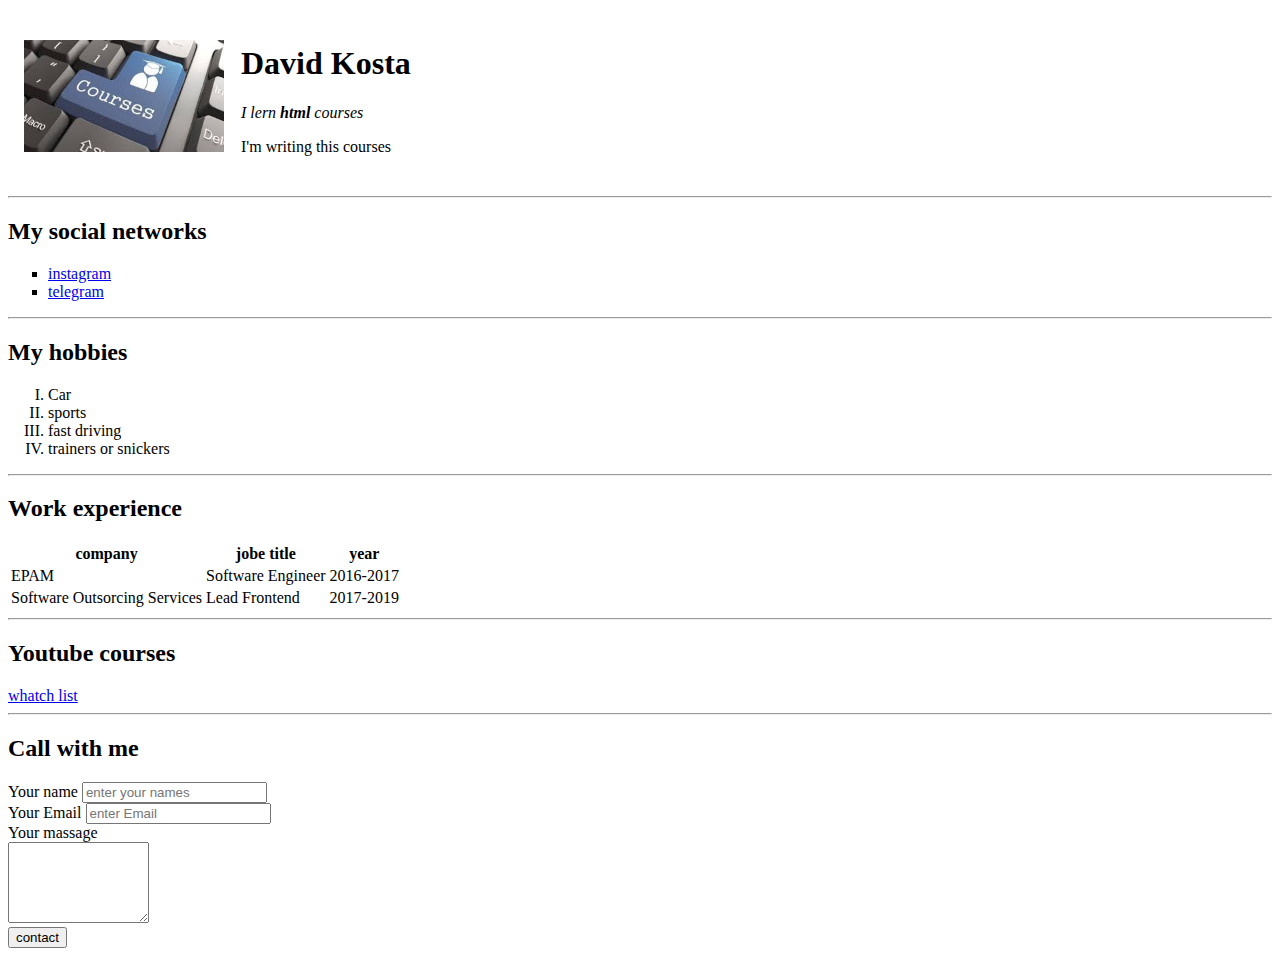
==== index.html @ b63182f2 "Create CV" ====
<!DOCTYPE html>
<html>
<head>
    <meta charset="UTF-8">
    <title> David cv</title>
</head>
<body>
    <table cellspacing="15">
        <tr>
            <td><img src="avatar.jpeg"
                width="200" alt="this is mine photo" />
            </td>
            <td><h1>David Kosta</h1>
                <p><em>I lern <strong>html</strong> courses</em> </p>
                <P> I'm writing this courses </P>
            </td>
         </tr>
    </table>

<hr>

<h2>My social networks</h2>
<ul type="square">
    <li><a href="http://instagram.com/kosstaa_13" target="_blank">instagram</a></li>
    <li><a href="http://t.me//kosstaa_13" target="_blank">telegram</a></li>
</ul>

<hr>

<h2> My hobbies</h2>
<ol type="I">
    <li>Car</li>
    <li>sports</li>
    <li>fast driving</li>
    <li>trainers or snickers</li>
</ol>


<hr>

<h2> Work experience</h2>
<table >
    <!-- <thead></thead> -->
    <!-- <tbody></tbody> -->
    <!-- <tfoot></tfoot> -->
    <tr>
        <th>company</th>
        <th>jobe title</th>
        <th>year</th>
    </tr>
    <tr>
        <td>EPAM</td>
        <td>Software Engineer</td>
        <td>2016-2017</td>
    </tr>
    <tr>
        <td>Software Outsorcing Services</td>
        <td>Lead Frontend</td>
        <td>2017-2019</td>
    </tr>
</table>
<hr>
<h2> Youtube courses</h2>
<a href="youtube.html">whatch list</a>

<hr>

<h2>Call with me </h2>

<form action="/">
    <label for="name">Your name</label>
    <input type="text" id="name"
    placeholder="enter your names">

    <br>

    <label for="email">Your Email</label>
    <input type="email" id="email"
    placeholder="enter Email">

    <br>
    <label for="text">Your massage</label>
    <br>
    <textarea  id="text" rows="5" cols="15"></textarea>
 <br>

    <input type="submit" value="contact">
</form>


</body>
</html>
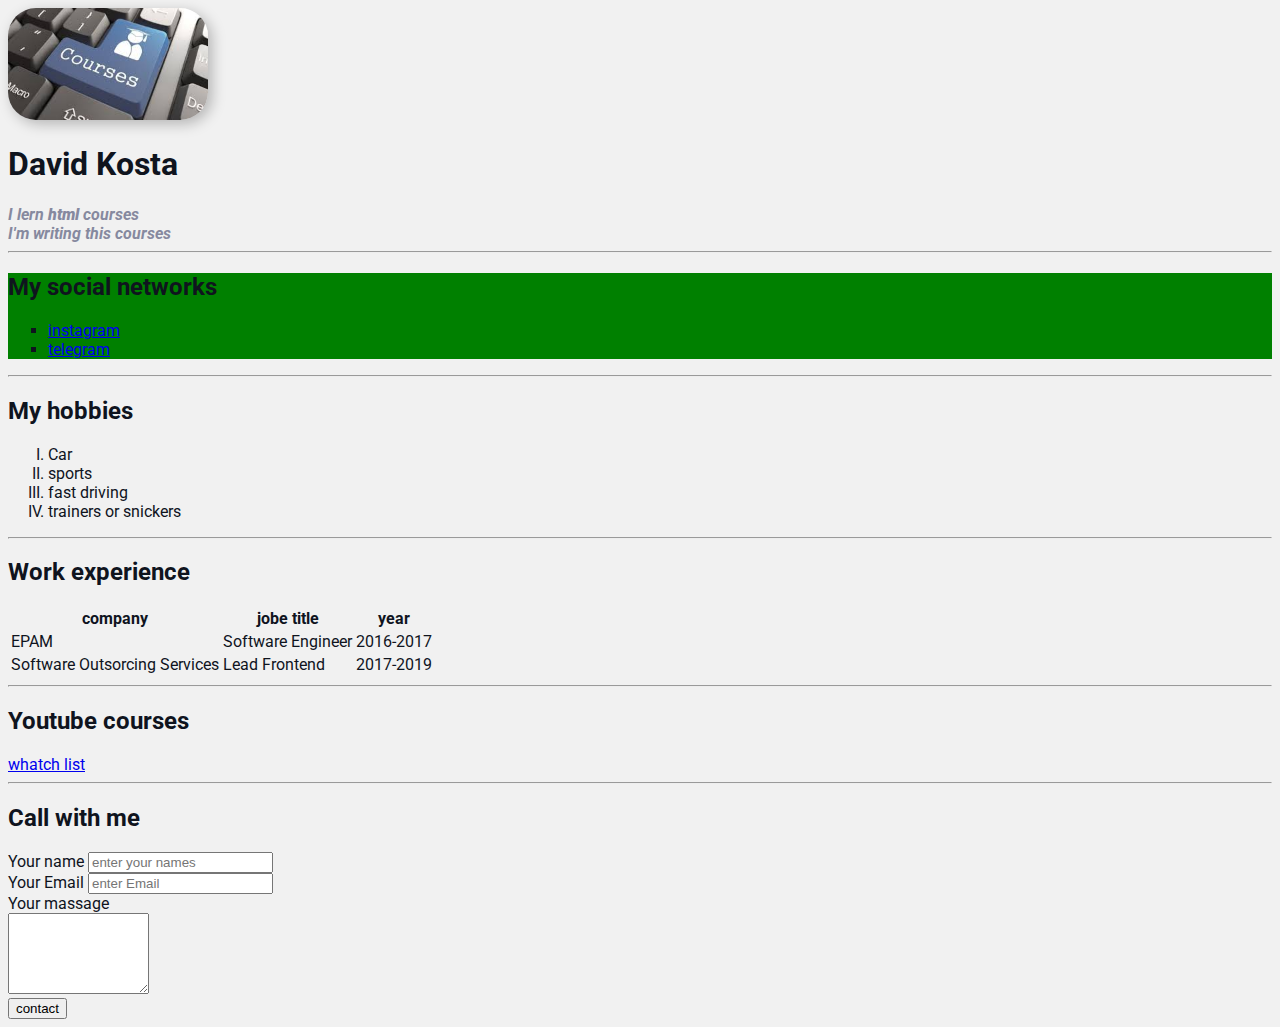
==== commit 8c9493d5: "Add files via upload" ====
--- a/index.html
+++ b/index.html
@@ -3,90 +3,94 @@
 <head>
     <meta charset="UTF-8">
     <title> David cv</title>
+    <link href="styles.css" rel="stylesheet" />
 </head>
 <body>
-    <table cellspacing="15">
+    <div class="container">   
+        <div class="info">
+        <img src="avatar.jpeg" alt="this is mine photo" class="avatar" />    
+    <!-- id -->
+        <h1>David Kosta</h1>
+        <p>I lern <strong>html</strong> courses </p>
+        <P> I'm writing this courses </P>
+        </div>
+                
+
+    <hr>
+
+    <div class="social">
+    <h2>My social networks</h2>
+    <ul type="square">
+        <li><a href="http://instagram.com/kosstaa_13" target="_blank">instagram</a></li>
+        <li><a href="http://t.me//kosstaa_13" target="_blank">telegram</a></li>
+    </ul>
+
+    </div>
+
+    <hr>
+
+    <h2> My hobbies</h2>
+    <ol type="I">
+        <li>Car</li>
+        <li>sports</li>
+        <li>fast driving</li>
+        <li>trainers or snickers</li>
+    </ol>
+
+
+    <hr>
+
+    <h2> Work experience</h2>
+    <table >
+        <!-- <thead></thead> -->
+        <!-- <tbody></tbody> -->
+        <!-- <tfoot></tfoot> -->
         <tr>
-            <td><img src="avatar.jpeg"
-                width="200" alt="this is mine photo" />
-            </td>
-            <td><h1>David Kosta</h1>
-                <p><em>I lern <strong>html</strong> courses</em> </p>
-                <P> I'm writing this courses </P>
-            </td>
-         </tr>
+            <th>company</th>
+            <th>jobe title</th>
+            <th>year</th>
+        </tr>
+        <tr>
+            <td>EPAM</td>
+            <td>Software Engineer</td>
+            <td>2016-2017</td>
+        </tr>
+        <tr>
+            <td>Software Outsorcing Services</td>
+            <td>Lead Frontend</td>
+            <td>2017-2019</td>
+        </tr>
     </table>
 
-<hr>
+    <hr>
 
-<h2>My social networks</h2>
-<ul type="square">
-    <li><a href="http://instagram.com/kosstaa_13" target="_blank">instagram</a></li>
-    <li><a href="http://t.me//kosstaa_13" target="_blank">telegram</a></li>
-</ul>
+    <h2> Youtube courses</h2>
+    <a href="youtube.html">whatch list</a>
 
-<hr>
+    <hr>
 
-<h2> My hobbies</h2>
-<ol type="I">
-    <li>Car</li>
-    <li>sports</li>
-    <li>fast driving</li>
-    <li>trainers or snickers</li>
-</ol>
+    <h2>Call with me </h2>
 
-
-<hr>
-
-<h2> Work experience</h2>
-<table >
-    <!-- <thead></thead> -->
-    <!-- <tbody></tbody> -->
-    <!-- <tfoot></tfoot> -->
-    <tr>
-        <th>company</th>
-        <th>jobe title</th>
-        <th>year</th>
-    </tr>
-    <tr>
-        <td>EPAM</td>
-        <td>Software Engineer</td>
-        <td>2016-2017</td>
-    </tr>
-    <tr>
-        <td>Software Outsorcing Services</td>
-        <td>Lead Frontend</td>
-        <td>2017-2019</td>
-    </tr>
-</table>
-<hr>
-<h2> Youtube courses</h2>
-<a href="youtube.html">whatch list</a>
-
-<hr>
-
-<h2>Call with me </h2>
-
-<form action="/">
-    <label for="name">Your name</label>
-    <input type="text" id="name"
-    placeholder="enter your names">
+    <form action="/">
+        <label for="name">Your name</label>
+        <input type="text" id="name"
+        placeholder="enter your names">
 
     <br>
 
-    <label for="email">Your Email</label>
-    <input type="email" id="email"
-    placeholder="enter Email">
+        <label for="email">Your Email</label>
+        <input type="email" id="email"
+        placeholder="enter Email">
 
     <br>
-    <label for="text">Your massage</label>
+        <label for="text">Your massage</label>
     <br>
-    <textarea  id="text" rows="5" cols="15"></textarea>
- <br>
+        <textarea  id="text" rows="5" cols="15"></textarea>
+    <br>
 
-    <input type="submit" value="contact">
-</form>
+        <input type="submit" value="contact">
+    </form>
 
-
+    </div> 
 </body>
 </html>--- a/styles.css
+++ b/styles.css
@@ -0,0 +1,42 @@
+@import url('https://fonts.googleapis.com/css2?family=Roboto&display=swap');
+
+body {
+    background-color: #f1f1f1;
+    color: #0f141e;
+
+    font-size: 16px;
+    font-weight: normal;
+    font-family: 'Roboto', sans-serif;
+
+    /* font: normal 16px 'Roboto', sans-serif; */
+
+    /* font-family: 'Lucida Sans', 'Lucida Sans Regular',  'Lucida Grande', 'Lucida Sans Unicode', Geneva, Verdana, sans-serif;  */
+}
+/* #avatar this is id
+.avatar this is class */
+
+.avatar {
+    width: 200px;
+    border-radius: 28px;
+    box-shadow: 4px 4px 14px rgba(0,0,0,0.25);
+}
+.info p {
+color: #86899f;
+margin: 0;
+font-style: italic;
+font-weight: bold;
+text-decoration: none;
+/* text-transform: uppercase; */
+/* letter-spacing: 15px; */
+/* word-spacing: 42px; */
+}
+
+/* box model  */
+.conteiner {
+    max-width: 750px;
+    margin: auto;
+}
+
+.social {
+background: green;
+}